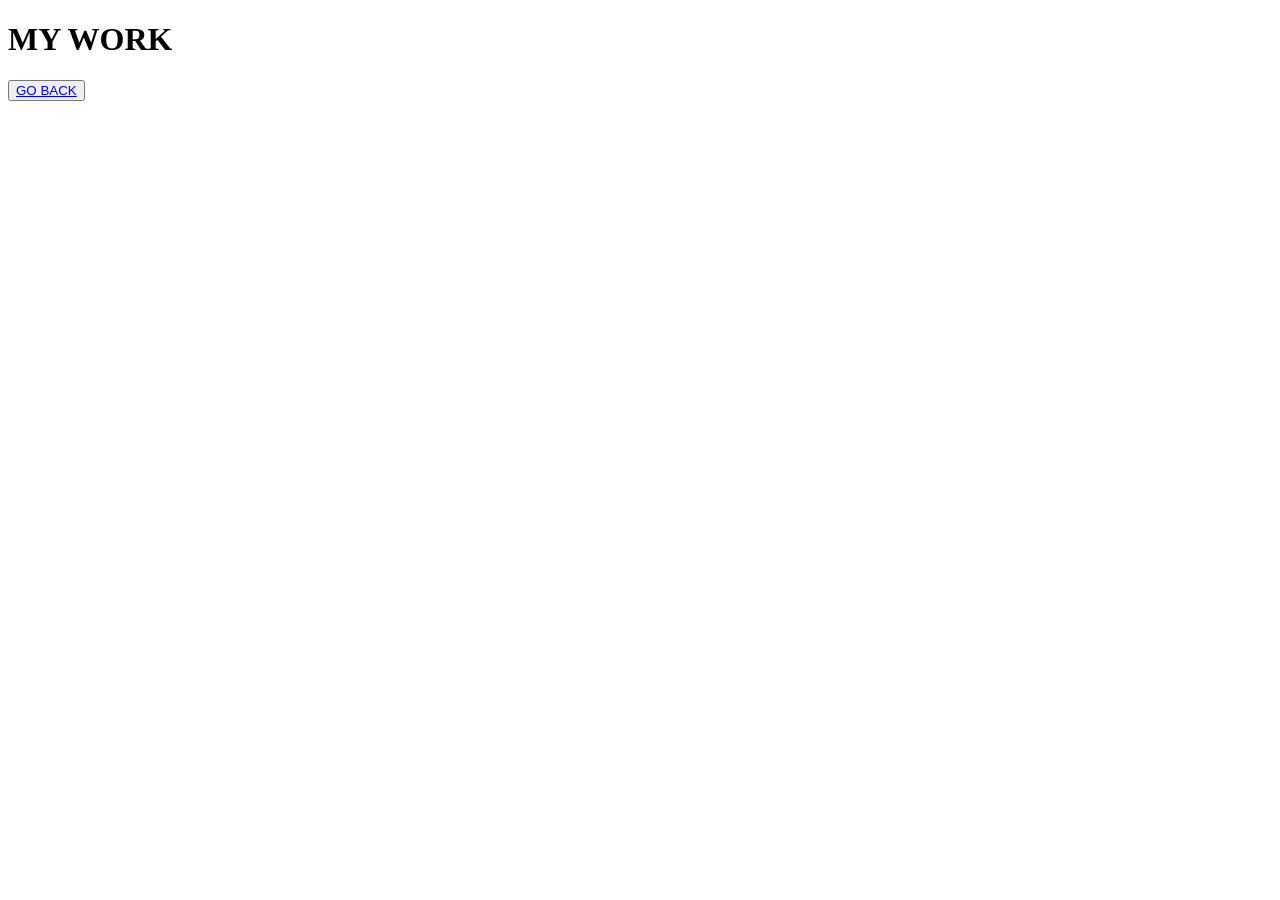
==== portfolio.html @ dde52ddf "web-1" ====
<!DOCTYPE html>
<html lang="en">
<head>
    <meta charset="UTF-8">
    <meta name="viewport" content="width=device-width, initial-scale=1.0">
    <title>Document</title>
</head>
<body>
    <h1>MY WORK</h1>
    <button><a href="index.html">GO BACK</a></button>
</body>
</html>
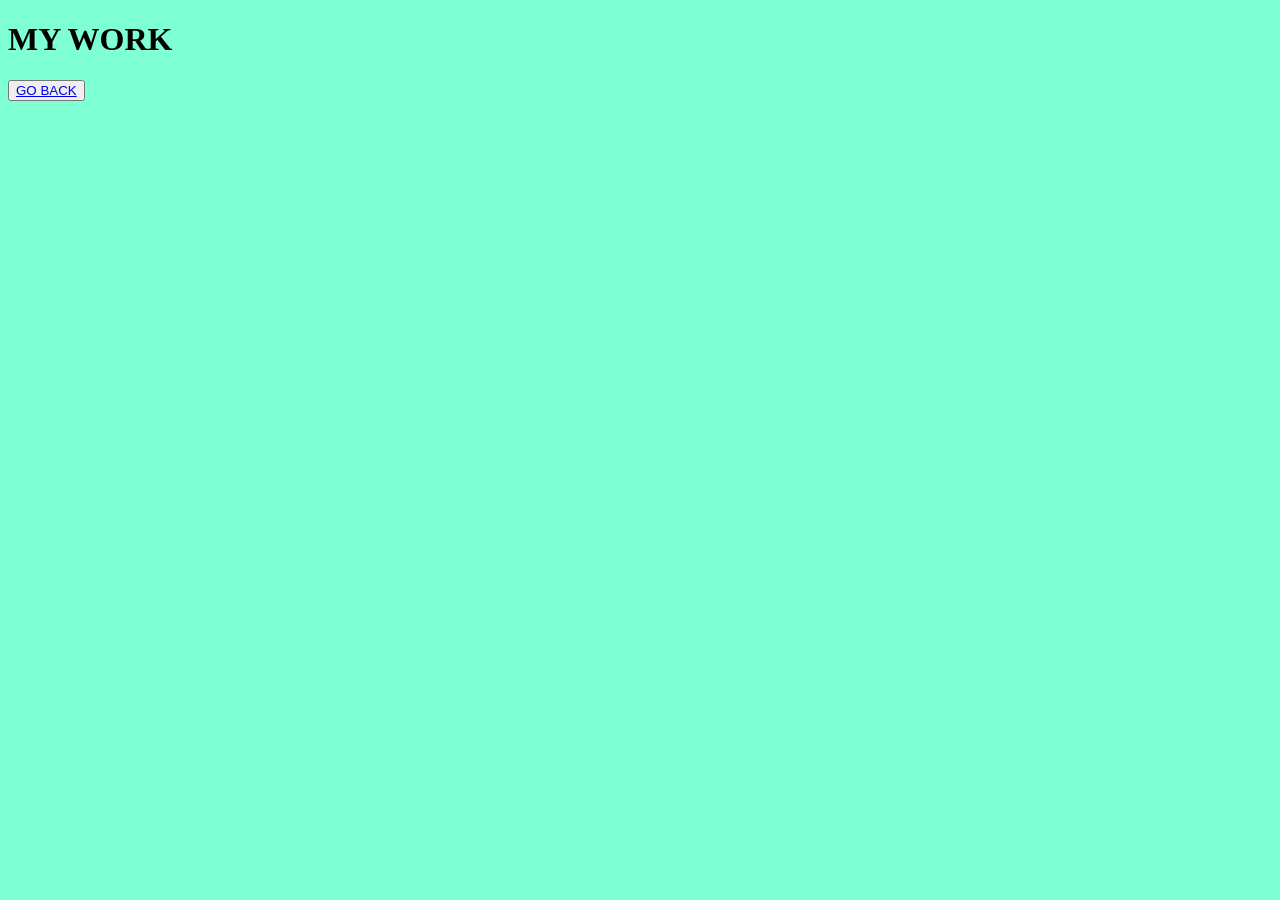
==== commit d09696ea: "CSS update" ====
--- a/portfolio.html
+++ b/portfolio.html
@@ -4,6 +4,7 @@
     <meta charset="UTF-8">
     <meta name="viewport" content="width=device-width, initial-scale=1.0">
     <title>Document</title>
+    <link rel="stylesheet" href="styles.css">
 </head>
 <body>
     <h1>MY WORK</h1>
--- a/styles.css
+++ b/styles.css
@@ -0,0 +1 @@
+body {background-color: aquamarine;}
